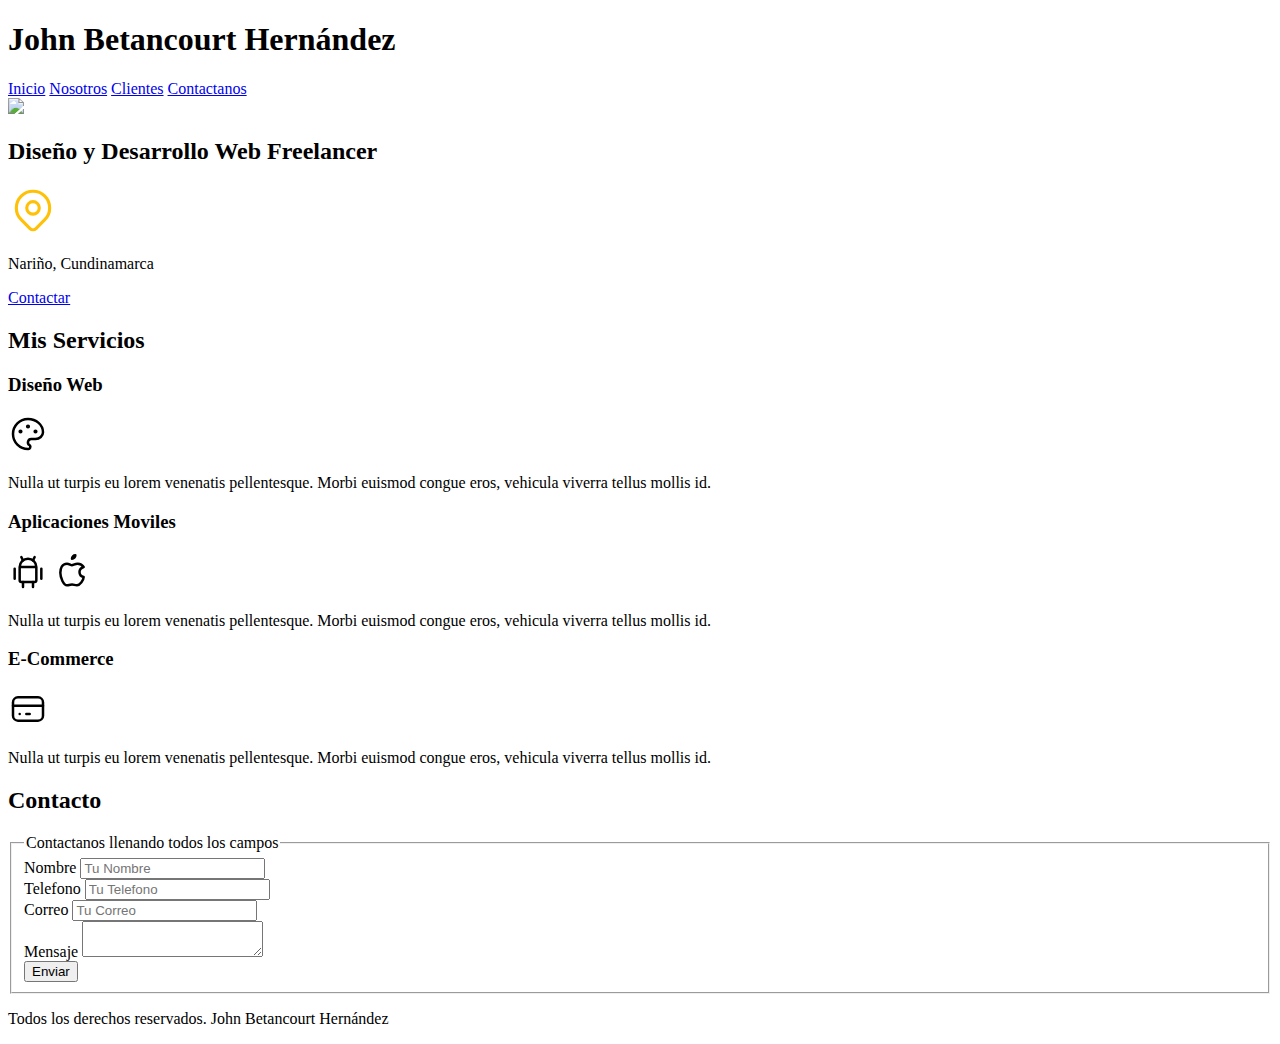
==== nosotros/nosotros.html @ 54fe2833 "ordeno los archivos" ====
<!DOCTYPE html>
<html lang="en">
<head>
    <meta charset="UTF-8">
    <meta http-equiv="X-UA-Compatible" content="IE=edge">
    <meta name="viewport" content="width=device-width, initial-scale=1.0">
    <title>Diseñador Freelancer</title>
    <link rel="preload" href="css/styles.css" as="style">
    <link href="css/styles.css" rel="stylesheet">
</head>
<body>
    <header>
        <h1>John Betancourt Hernández</h1>
    </header>

    <nav>
        <a href="#">Inicio</a>
        <a href="#">Nosotros</a>
        <a href="#">Clientes</a>
        <a href="#">Contactanos</a>
    </nav>

    <img src="img/hero.jpg">
    
    <section>
        <h2>Diseño y Desarrollo Web Freelancer</h2>
        <p>
            <svg xmlns="http://www.w3.org/2000/svg" class="icon icon-tabler icon-tabler-map-pin" width="50" height="50" viewBox="0 0 24 24" stroke-width="1.5" stroke="#FFC107" fill="none" stroke-linecap="round" stroke-linejoin="round">
                <path stroke="none" d="M0 0h24v24H0z" fill="none"/>
                <circle cx="12" cy="11" r="3" />
                <path d="M17.657 16.657l-4.243 4.243a2 2 0 0 1 -2.827 0l-4.244 -4.243a8 8 0 1 1 11.314 0z" />
              </svg>
        </p>
        <p>Nariño, Cundinamarca</p>

        <a href="#">Contactar</a>
    </section>

    <main>
        <h2>Mis Servicios</h2>

        <section>
            <h3>Diseño Web</h3>
            <svg xmlns="http://www.w3.org/2000/svg" class="icon icon-tabler icon-tabler-palette" width="40" height="40" viewBox="0 0 24 24" stroke-width="1.5" stroke="#000000" fill="none" stroke-linecap="round" stroke-linejoin="round">
                <path stroke="none" d="M0 0h24v24H0z" fill="none"/>
                <path d="M12 21a9 9 0 1 1 0 -18a9 8 0 0 1 9 8a4.5 4 0 0 1 -4.5 4h-2.5a2 2 0 0 0 -1 3.75a1.3 1.3 0 0 1 -1 2.25" />
                <circle cx="7.5" cy="10.5" r=".5" fill="currentColor" />
                <circle cx="12" cy="7.5" r=".5" fill="currentColor" />
                <circle cx="16.5" cy="10.5" r=".5" fill="currentColor" />
              </svg>
            <p>Nulla ut turpis eu lorem venenatis pellentesque. Morbi euismod congue eros, vehicula viverra tellus mollis id.</p>
        </section>
        
        <section>
            <h3>Aplicaciones Moviles</h3>
            <svg xmlns="http://www.w3.org/2000/svg" class="icon icon-tabler icon-tabler-brand-android" width="40" height="40" viewBox="0 0 24 24" stroke-width="1.5" stroke="#000000" fill="none" stroke-linecap="round" stroke-linejoin="round">
                <path stroke="none" d="M0 0h24v24H0z" fill="none"/>
                <line x1="4" y1="10" x2="4" y2="16" />
                <line x1="20" y1="10" x2="20" y2="16" />
                <path d="M7 9h10v8a1 1 0 0 1 -1 1h-8a1 1 0 0 1 -1 -1v-8a5 5 0 0 1 10 0" />
                <line x1="8" y1="3" x2="9" y2="5" />
                <line x1="16" y1="3" x2="15" y2="5" />
                <line x1="9" y1="18" x2="9" y2="21" />
                <line x1="15" y1="18" x2="15" y2="21" />
              </svg>

            <svg xmlns="http://www.w3.org/2000/svg" class="icon icon-tabler icon-tabler-brand-apple" width="40" height="40" viewBox="0 0 24 24" stroke-width="1.5" stroke="#000000" fill="none" stroke-linecap="round" stroke-linejoin="round">
                <path stroke="none" d="M0 0h24v24H0z" fill="none"/>
                <path d="M9 7c-3 0 -4 3 -4 5.5c0 3 2 7.5 4 7.5c1.088 -.046 1.679 -.5 3 -.5c1.312 0 1.5 .5 3 .5s4 -3 4 -5c-.028 -.01 -2.472 -.403 -2.5 -3c-.019 -2.17 2.416 -2.954 2.5 -3c-1.023 -1.492 -2.951 -1.963 -3.5 -2c-1.433 -.111 -2.83 1 -3.5 1c-.68 0 -1.9 -1 -3 -1z" />
                <path d="M12 4a2 2 0 0 0 2 -2a2 2 0 0 0 -2 2" />
              </svg>
            <p>Nulla ut turpis eu lorem venenatis pellentesque. Morbi euismod congue eros, vehicula viverra tellus mollis id.</p>
        </section>
        
        <section>
            <h3>E-Commerce</h3>
            <svg xmlns="http://www.w3.org/2000/svg" class="icon icon-tabler icon-tabler-credit-card" width="40" height="40" viewBox="0 0 24 24" stroke-width="1.5" stroke="#000000" fill="none" stroke-linecap="round" stroke-linejoin="round">
                <path stroke="none" d="M0 0h24v24H0z" fill="none"/>
                <rect x="3" y="5" width="18" height="14" rx="3" />
                <line x1="3" y1="10" x2="21" y2="10" />
                <line x1="7" y1="15" x2="7.01" y2="15" />
                <line x1="11" y1="15" x2="13" y2="15" />
              </svg>
            <p>Nulla ut turpis eu lorem venenatis pellentesque. Morbi euismod congue eros, vehicula viverra tellus mollis id.</p>
        </section>
    </main>
    
    <section>
        <h2>Contacto</h2>

        <form>
            <fieldset>
                <legend>Contactanos llenando todos los campos</legend>
                <div>
                    <label>Nombre</label>
                    <input type="text" placeholder="Tu Nombre">
                </div>
                <div>
                    <label>Telefono</label>
                    <input type="tel" placeholder="Tu Telefono">
                </div>
                <div>
                    <label>Correo</label>
                    <input type="email" placeholder="Tu Correo">
                </div>
                <div>
                    <label>Mensaje</label>
                    <textarea></textarea>
                </div>
                <div>
                    <input type="submit" value="Enviar">
                </div>
            </fieldset>
        </form>
    </section>
    
    <footer>
        <p>Todos los derechos reservados. John Betancourt Hernández</p>
    </footer>
</body>
</html>
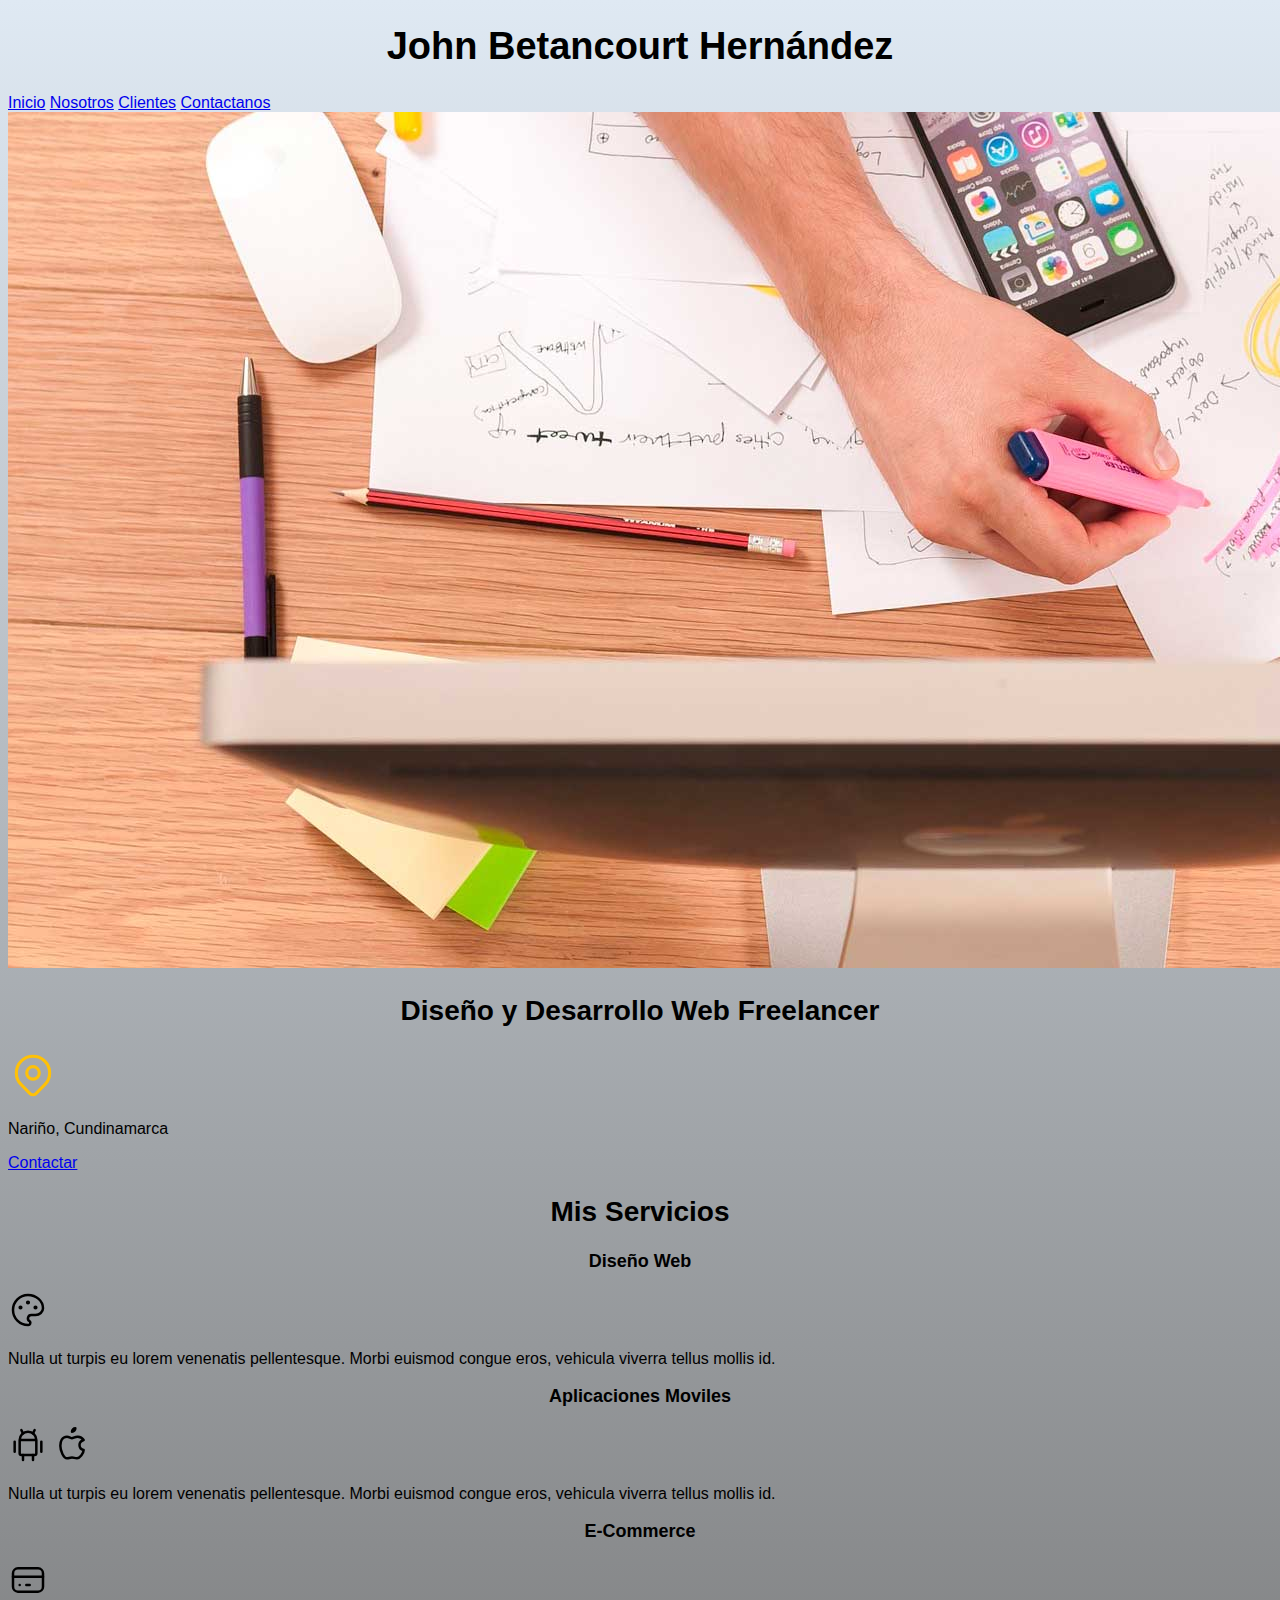
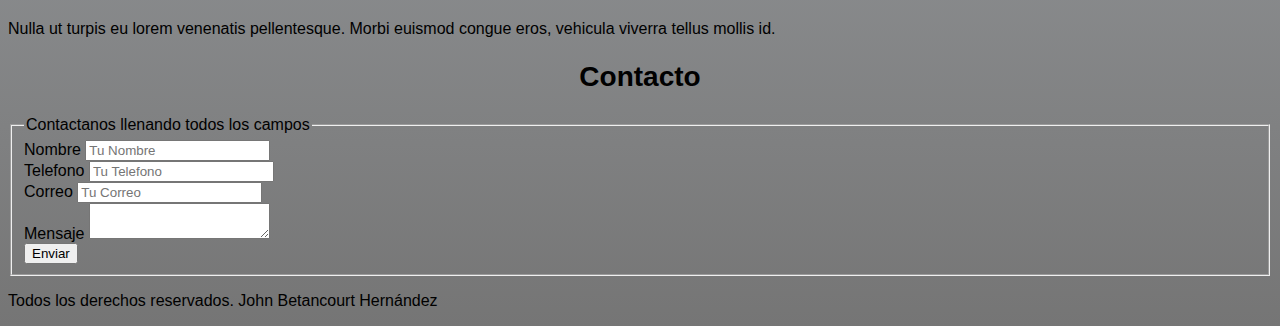
==== commit ceaecd94: "se ha corregido las direcciones web de la pagina" ====
--- a/nosotros/nosotros.html
+++ b/nosotros/nosotros.html
@@ -5,8 +5,8 @@
     <meta http-equiv="X-UA-Compatible" content="IE=edge">
     <meta name="viewport" content="width=device-width, initial-scale=1.0">
     <title>Diseñador Freelancer</title>
-    <link rel="preload" href="css/styles.css" as="style">
-    <link href="css/styles.css" rel="stylesheet">
+    <link rel="preload" href="../css/styles.css" as="style">
+    <link href="../css/styles.css" rel="stylesheet">
 </head>
 <body>
     <header>
@@ -14,13 +14,13 @@
     </header>
 
     <nav>
-        <a href="#">Inicio</a>
+        <a href="../index.html">Inicio</a>
         <a href="#">Nosotros</a>
         <a href="#">Clientes</a>
         <a href="#">Contactanos</a>
     </nav>
 
-    <img src="img/hero.jpg">
+    <img src="../img/hero.jpg">
     
     <section>
         <h2>Diseño y Desarrollo Web Freelancer</h2>
--- a/css/styles.css
+++ b/css/styles.css
@@ -0,0 +1,247 @@
+:root {
+    --blanco: #ffffff;
+    --negro: #212121;
+    --primario: #FFC107;
+    --secundario: hsl(186, 100%, 33%);
+    --gris: #757575;
+    --gris-claro: #DFE9F3;
+}
+
+/* Globales */
+html {
+    font-size: 62.5%;
+    box-sizing: border-box; /* Hack para Box Model */
+    scroll-snap-type: y mandatory;
+}
+
+/* Scroll Snap */
+.navegacion-principal,
+.servicios,
+.formulario {
+    scroll-snap-align: center;
+    scroll-snap-stop: always;
+}
+
+*, *:before, *:after {
+    box-sizing: inherit;
+}
+body {
+    font-size: 16px; /* 1rem = 10px */
+    font-family: 'Krub', sans-serif;
+    background-image: linear-gradient(to top, var(--gris) 0%, var(--gris-claro) 100%);
+}
+
+.contenedor {
+    max-width: 120rem;
+    margin: 0 auto;
+}
+.boton{
+    background-color: var(--secundario);
+    color: var(--blanco);
+    padding: 1rem 3rem;
+    margin-top: 3rem;
+    font-size: 2rem;
+    text-decoration: none;
+    text-transform: uppercase;
+    font-weight: bold;
+    border-radius: .5rem;
+    width: 70%;
+    text-align: center;
+    border: none;
+}
+@media (min-width:480px) {
+    .boton { 
+        width: auto;
+    }
+}
+.boton:hover {
+    cursor: pointer;
+}
+.sombra {
+    -webkit-box-shadow: 0px 5px 15px 0px rgba(112,112,112,0.48);
+    -moz-box-shadow: 0px 5px 15px 0px rgba(112,112,112,0.48);
+    box-shadow: 0px 5px 15px 0px rgba(112,112,112,0.48);
+    background-color: var(--blanco);
+    padding: 2rem;
+    border-radius: 2rem;
+}
+
+/* Tipografia */
+h1 {
+    font-size: 3.8rem;
+}
+h2 {
+    font-size: 2.8rem;
+}
+h3 {
+    font-size: 1.8rem;
+}
+
+h1, h2, h3 {
+    text-align: center;
+}
+
+/* Titulos */
+.titulo span {
+    font-size: 2rem;
+}
+
+/* Utilidades */
+.w-sm-100 {
+    width: 100%;
+}
+@media (min-width:768px) {
+    .w-sm-100 {
+        width: auto;
+    }
+}
+.flex {
+    display: flex;
+}
+.alinear-derecha {
+    justify-content: flex-end;
+}
+
+/* Navegacion Principal */
+.nav-bg {
+    background-color: var(--secundario);
+}
+.navegacion-principal {
+    display: flex;
+    flex-direction: column;
+    align-items: center;
+}
+@media (min-width:480px) {
+    .navegacion-principal{
+        flex-direction: row;
+        justify-content: space-around;
+    }
+}
+.navegacion-principal a {
+    color: var(--blanco);
+    text-decoration: none;
+    font-size: 2rem;
+    font-weight: 700;
+    padding: 1rem;
+}
+.navegacion-principal a:hover {
+    background-color: var(--primario);
+    color: var(--negro);
+}
+
+/* Hero */
+.hero {
+    background-image: url(../img/hero.jpg);
+    background-repeat: no-repeat;
+    background-size: cover;
+    height: 450px;
+    position: relative;
+    margin-bottom: 2rem;
+}
+.contenido-hero {
+    position: absolute;
+    background-color: rgba(0, 0, 0, .7);/**anterior**/
+    background-color: rgb(0 0 0 / 70%);
+    width: 100%;
+    height: 100%;
+
+    display: flex;
+    flex-direction: column;
+    align-items: center;
+    justify-content: center;
+}
+.contenido-hero h1,
+.contenido-hero p{
+    color: var(--blanco);
+}
+.contenido-hero .ubicacion {
+    display: flex;
+    flex-direction: row;
+    align-items: flex-end;
+}
+
+/* Servicios */
+@media (min-width: 768px) {
+    .servicios {
+        display: grid;
+        grid-template-columns: repeat(3, 1fr);
+        column-gap: 2rem;
+    }
+}
+.servicio {
+    display: flex;
+    flex-direction: column;
+    align-items: center;
+}
+.servicio h3 {
+    color: var(--secundario);
+    font-weight: 400;
+}
+.servicio p {
+    line-height: 2;
+    text-align: center;
+}
+.servicios .iconos {
+    height: 15rem;
+    width: 15rem;
+    background-color: var(--primario);
+    border-radius: 50%;
+    display: flex;
+    justify-content: space-evenly;
+    align-items: center;
+}
+/* Contacto */
+
+.formulario {
+    background-color: var(--gris);
+    width: min(60rem, 100% );/* utiliza el valor mas pequeño*/
+    margin: 0 auto;
+    padding: 2rem;
+    border-radius: 1rem;
+}
+.formulario fieldset {
+    border: none;
+}
+.formulario legend {
+    text-align: center;
+    font-size: 1.8rem;
+    text-transform: uppercase;
+    font-weight: 700;
+    margin-bottom: 2rem;
+    color: var(--primario);
+}
+@media (min-width:768px) {
+    .contenedor-campos {
+        display: grid;
+        grid-template-columns: 1fr 1fr;
+        grid-template-rows: auto auto 20rem;
+        column-gap: 1rem;
+    }
+    .campo:nth-child(3),
+    .campo:nth-child(4) {
+        grid-column: 1 / 3;
+    }
+}
+.campo {
+    margin-bottom: 1rem;
+}
+.campo label{
+    color: var(--blanco);
+    font-weight: bold;
+    margin-bottom: .5rem;
+    display: block;
+}
+.campo textarea {
+    height: 20rem;
+}
+.campo .input-text {
+    width: 100%;
+    border: none;
+    padding: 1.5rem;
+    border-radius: .5rem;
+}
+
+/* Footer */
+.footer { 
+    text-align: center;
+}--- a/css/styles.css
+++ b/css/styles.css
@@ -0,0 +1,247 @@
+:root {
+    --blanco: #ffffff;
+    --negro: #212121;
+    --primario: #FFC107;
+    --secundario: hsl(186, 100%, 33%);
+    --gris: #757575;
+    --gris-claro: #DFE9F3;
+}
+
+/* Globales */
+html {
+    font-size: 62.5%;
+    box-sizing: border-box; /* Hack para Box Model */
+    scroll-snap-type: y mandatory;
+}
+
+/* Scroll Snap */
+.navegacion-principal,
+.servicios,
+.formulario {
+    scroll-snap-align: center;
+    scroll-snap-stop: always;
+}
+
+*, *:before, *:after {
+    box-sizing: inherit;
+}
+body {
+    font-size: 16px; /* 1rem = 10px */
+    font-family: 'Krub', sans-serif;
+    background-image: linear-gradient(to top, var(--gris) 0%, var(--gris-claro) 100%);
+}
+
+.contenedor {
+    max-width: 120rem;
+    margin: 0 auto;
+}
+.boton{
+    background-color: var(--secundario);
+    color: var(--blanco);
+    padding: 1rem 3rem;
+    margin-top: 3rem;
+    font-size: 2rem;
+    text-decoration: none;
+    text-transform: uppercase;
+    font-weight: bold;
+    border-radius: .5rem;
+    width: 70%;
+    text-align: center;
+    border: none;
+}
+@media (min-width:480px) {
+    .boton { 
+        width: auto;
+    }
+}
+.boton:hover {
+    cursor: pointer;
+}
+.sombra {
+    -webkit-box-shadow: 0px 5px 15px 0px rgba(112,112,112,0.48);
+    -moz-box-shadow: 0px 5px 15px 0px rgba(112,112,112,0.48);
+    box-shadow: 0px 5px 15px 0px rgba(112,112,112,0.48);
+    background-color: var(--blanco);
+    padding: 2rem;
+    border-radius: 2rem;
+}
+
+/* Tipografia */
+h1 {
+    font-size: 3.8rem;
+}
+h2 {
+    font-size: 2.8rem;
+}
+h3 {
+    font-size: 1.8rem;
+}
+
+h1, h2, h3 {
+    text-align: center;
+}
+
+/* Titulos */
+.titulo span {
+    font-size: 2rem;
+}
+
+/* Utilidades */
+.w-sm-100 {
+    width: 100%;
+}
+@media (min-width:768px) {
+    .w-sm-100 {
+        width: auto;
+    }
+}
+.flex {
+    display: flex;
+}
+.alinear-derecha {
+    justify-content: flex-end;
+}
+
+/* Navegacion Principal */
+.nav-bg {
+    background-color: var(--secundario);
+}
+.navegacion-principal {
+    display: flex;
+    flex-direction: column;
+    align-items: center;
+}
+@media (min-width:480px) {
+    .navegacion-principal{
+        flex-direction: row;
+        justify-content: space-around;
+    }
+}
+.navegacion-principal a {
+    color: var(--blanco);
+    text-decoration: none;
+    font-size: 2rem;
+    font-weight: 700;
+    padding: 1rem;
+}
+.navegacion-principal a:hover {
+    background-color: var(--primario);
+    color: var(--negro);
+}
+
+/* Hero */
+.hero {
+    background-image: url(../img/hero.jpg);
+    background-repeat: no-repeat;
+    background-size: cover;
+    height: 450px;
+    position: relative;
+    margin-bottom: 2rem;
+}
+.contenido-hero {
+    position: absolute;
+    background-color: rgba(0, 0, 0, .7);/**anterior**/
+    background-color: rgb(0 0 0 / 70%);
+    width: 100%;
+    height: 100%;
+
+    display: flex;
+    flex-direction: column;
+    align-items: center;
+    justify-content: center;
+}
+.contenido-hero h1,
+.contenido-hero p{
+    color: var(--blanco);
+}
+.contenido-hero .ubicacion {
+    display: flex;
+    flex-direction: row;
+    align-items: flex-end;
+}
+
+/* Servicios */
+@media (min-width: 768px) {
+    .servicios {
+        display: grid;
+        grid-template-columns: repeat(3, 1fr);
+        column-gap: 2rem;
+    }
+}
+.servicio {
+    display: flex;
+    flex-direction: column;
+    align-items: center;
+}
+.servicio h3 {
+    color: var(--secundario);
+    font-weight: 400;
+}
+.servicio p {
+    line-height: 2;
+    text-align: center;
+}
+.servicios .iconos {
+    height: 15rem;
+    width: 15rem;
+    background-color: var(--primario);
+    border-radius: 50%;
+    display: flex;
+    justify-content: space-evenly;
+    align-items: center;
+}
+/* Contacto */
+
+.formulario {
+    background-color: var(--gris);
+    width: min(60rem, 100% );/* utiliza el valor mas pequeño*/
+    margin: 0 auto;
+    padding: 2rem;
+    border-radius: 1rem;
+}
+.formulario fieldset {
+    border: none;
+}
+.formulario legend {
+    text-align: center;
+    font-size: 1.8rem;
+    text-transform: uppercase;
+    font-weight: 700;
+    margin-bottom: 2rem;
+    color: var(--primario);
+}
+@media (min-width:768px) {
+    .contenedor-campos {
+        display: grid;
+        grid-template-columns: 1fr 1fr;
+        grid-template-rows: auto auto 20rem;
+        column-gap: 1rem;
+    }
+    .campo:nth-child(3),
+    .campo:nth-child(4) {
+        grid-column: 1 / 3;
+    }
+}
+.campo {
+    margin-bottom: 1rem;
+}
+.campo label{
+    color: var(--blanco);
+    font-weight: bold;
+    margin-bottom: .5rem;
+    display: block;
+}
+.campo textarea {
+    height: 20rem;
+}
+.campo .input-text {
+    width: 100%;
+    border: none;
+    padding: 1.5rem;
+    border-radius: .5rem;
+}
+
+/* Footer */
+.footer { 
+    text-align: center;
+}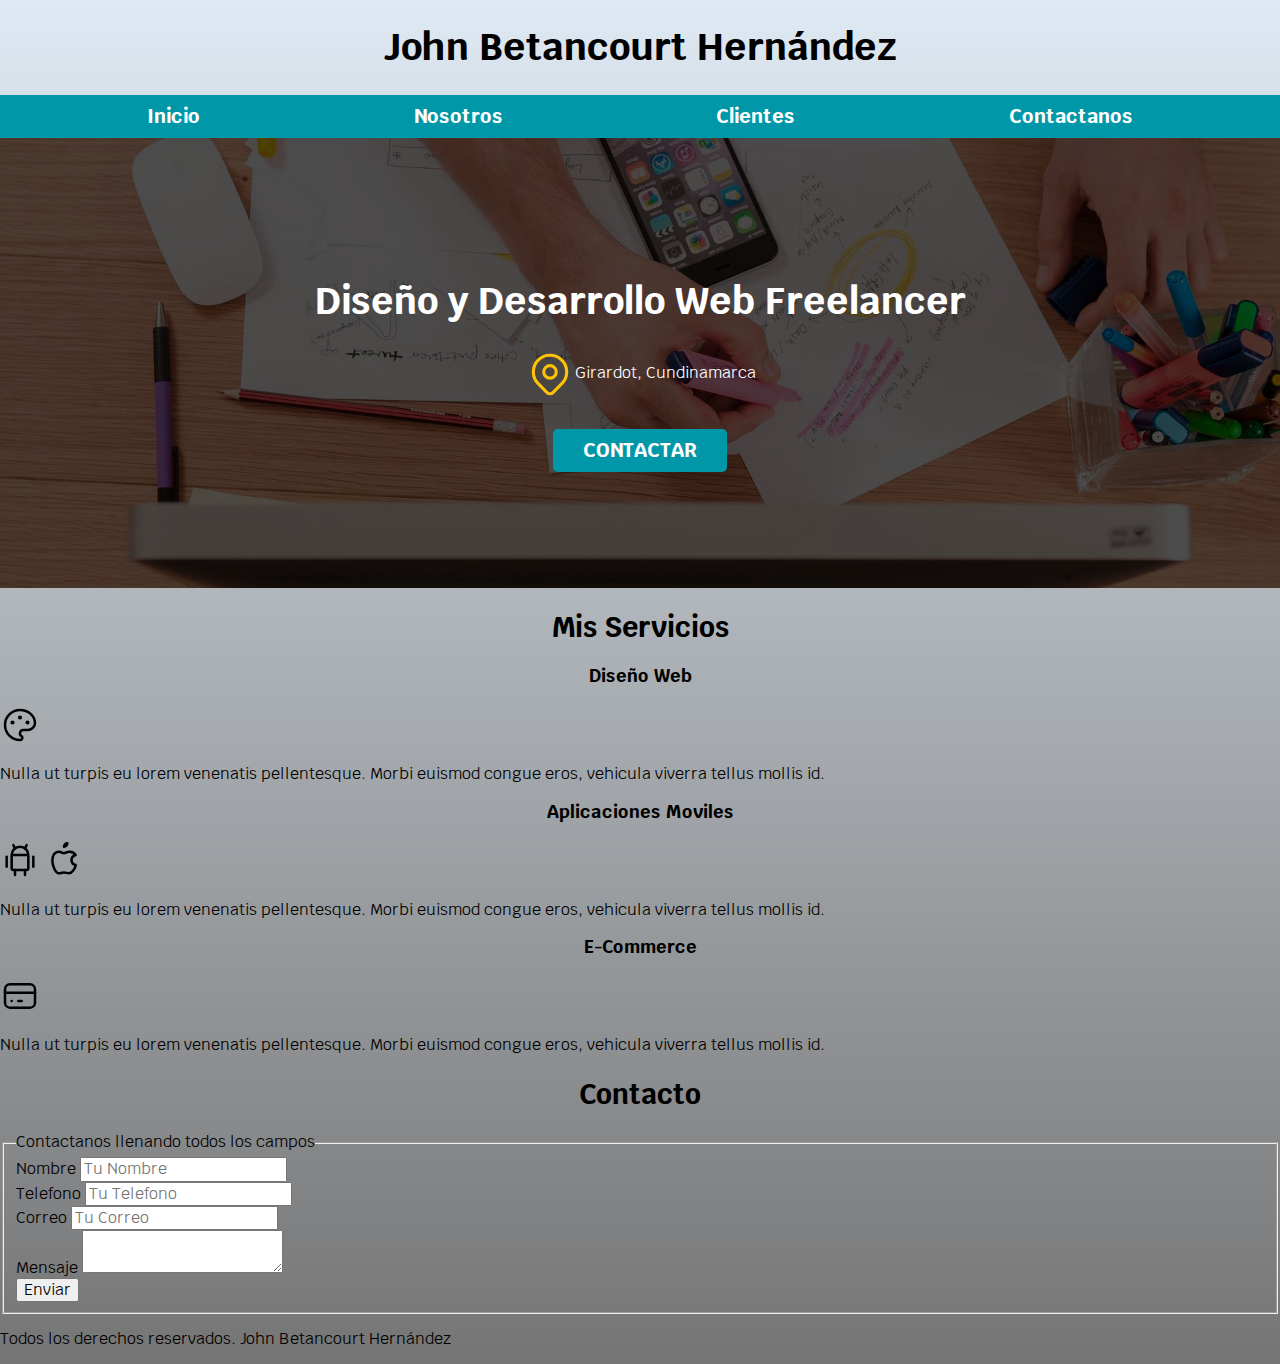
==== commit 807dadba: "se mejora la interfaz en la pagina nosotros" ====
--- a/nosotros/nosotros.html
+++ b/nosotros/nosotros.html
@@ -5,6 +5,11 @@
     <meta http-equiv="X-UA-Compatible" content="IE=edge">
     <meta name="viewport" content="width=device-width, initial-scale=1.0">
     <title>Diseñador Freelancer</title>
+    <link rel="preload" href="../css/normalize.css" as="style">
+    <link rel="stylesheet" href="../css/normalize.css">
+    <link rel="preconnect" href="https://fonts.googleapis.com">
+    <link rel="preconnect" href="https://fonts.gstatic.com" crossorigin>
+    <link href="https://fonts.googleapis.com/css2?family=Krub:wght@400;700&display=swap" rel="stylesheet">
     <link rel="preload" href="../css/styles.css" as="style">
     <link href="../css/styles.css" rel="stylesheet">
 </head>
@@ -13,27 +18,28 @@
         <h1>John Betancourt Hernández</h1>
     </header>
 
-    <nav>
-        <a href="../index.html">Inicio</a>
-        <a href="#">Nosotros</a>
-        <a href="#">Clientes</a>
-        <a href="#">Contactanos</a>
-    </nav>
-
-    <img src="../img/hero.jpg">
+    <div class="nav-bg">
+        <nav class="navegacion-principal contenedor">
+            <a href="../index.html">Inicio</a>
+            <a href="#">Nosotros</a>
+            <a href="#">Clientes</a>
+            <a href="#">Contactanos</a>
+        </nav>
+    </div>
     
-    <section>
-        <h2>Diseño y Desarrollo Web Freelancer</h2>
-        <p>
-            <svg xmlns="http://www.w3.org/2000/svg" class="icon icon-tabler icon-tabler-map-pin" width="50" height="50" viewBox="0 0 24 24" stroke-width="1.5" stroke="#FFC107" fill="none" stroke-linecap="round" stroke-linejoin="round">
-                <path stroke="none" d="M0 0h24v24H0z" fill="none"/>
-                <circle cx="12" cy="11" r="3" />
-                <path d="M17.657 16.657l-4.243 4.243a2 2 0 0 1 -2.827 0l-4.244 -4.243a8 8 0 1 1 11.314 0z" />
-              </svg>
-        </p>
-        <p>Nariño, Cundinamarca</p>
-
-        <a href="#">Contactar</a>
+    <section class="hero">
+        <div class="contenido-hero">
+            <h1>Diseño y Desarrollo Web <span>Freelancer</span></h1>
+            <div class="ubicacion">
+                <svg xmlns="http://www.w3.org/2000/svg" class="icon icon-tabler icon-tabler-map-pin" width="50" height="50" viewBox="0 0 24 24" stroke-width="1.5" stroke="#FFC107" fill="none" stroke-linecap="round" stroke-linejoin="round">
+                    <path stroke="none" d="M0 0h24v24H0z" fill="none"/>
+                    <circle cx="12" cy="11" r="3" />
+                    <path d="M17.657 16.657l-4.243 4.243a2 2 0 0 1 -2.827 0l-4.244 -4.243a8 8 0 1 1 11.314 0z" />
+                </svg>
+                <p>Girardot, Cundinamarca</p>
+            </div>
+            <a class="boton" href="#" class="boton">Contactar</a>
+        </div> <!-- .contenido hero-->
     </section>
 
     <main>
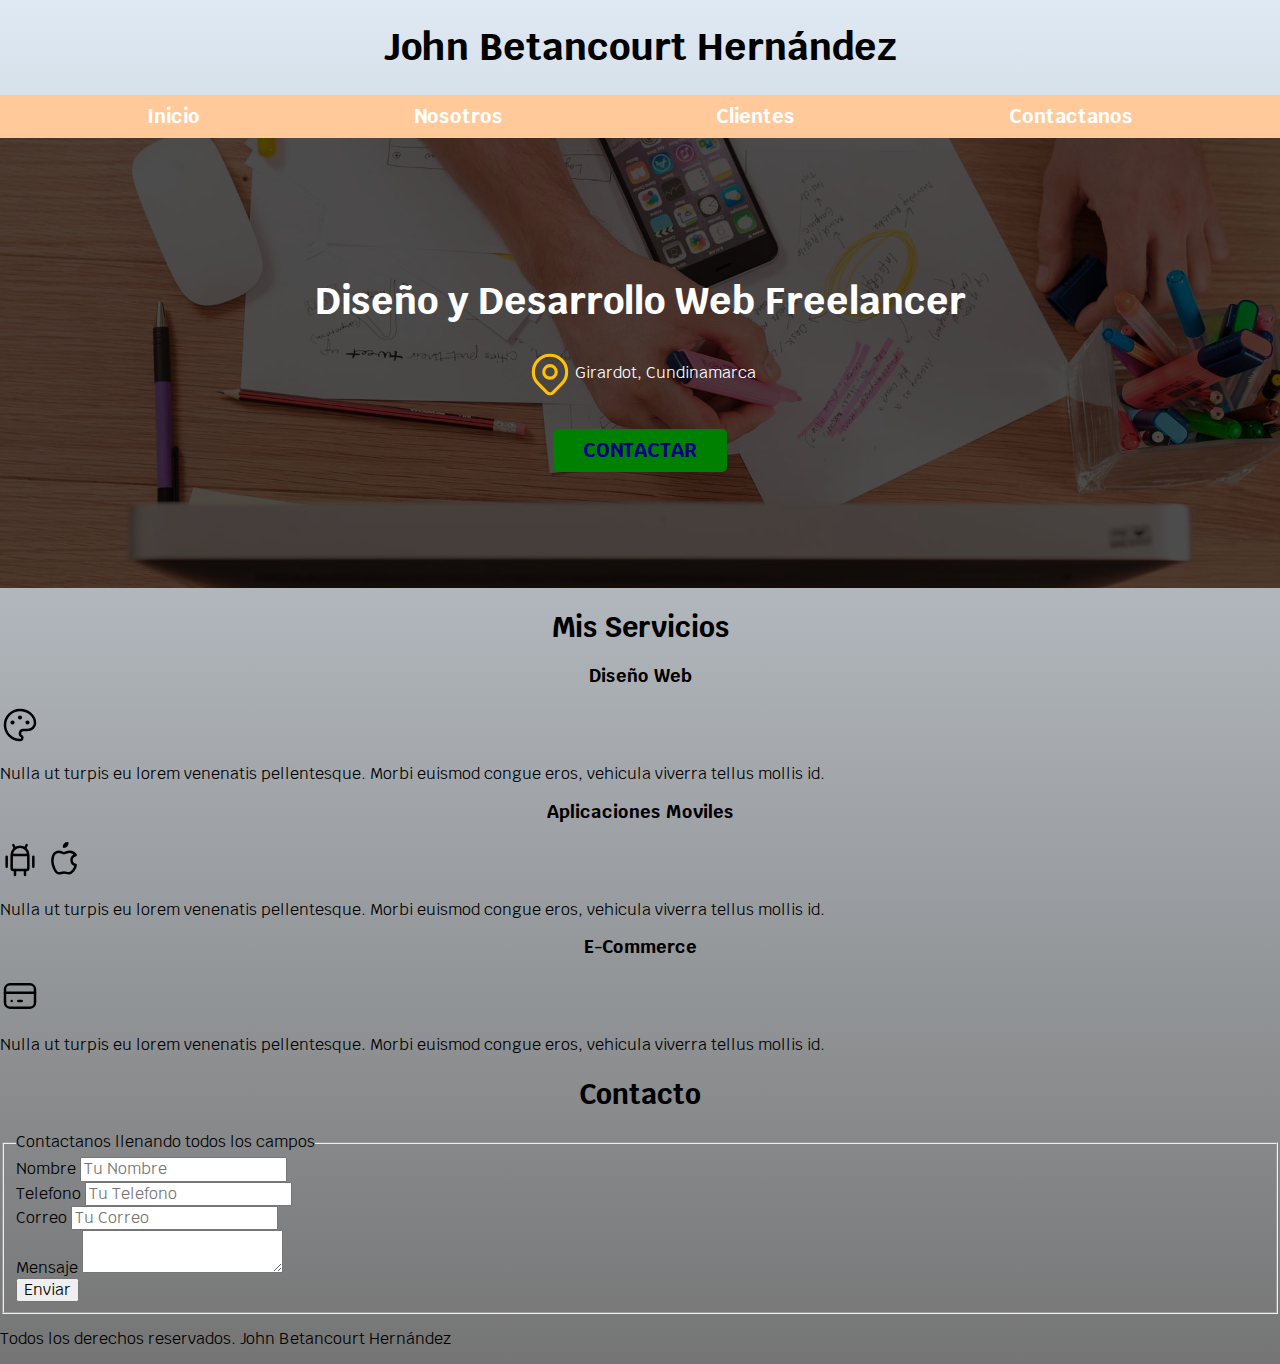
==== commit 670bb4ab: "Update nosotros.html" ====
--- a/nosotros/nosotros.html
+++ b/nosotros/nosotros.html
@@ -4,6 +4,7 @@
     <meta charset="UTF-8">
     <meta http-equiv="X-UA-Compatible" content="IE=edge">
     <meta name="viewport" content="width=device-width, initial-scale=1.0">
+    <meta name="description" content="Este es el sitio web del Freelancer John Betancourt">
     <title>Diseñador Freelancer</title>
     <link rel="preload" href="../css/normalize.css" as="style">
     <link rel="stylesheet" href="../css/normalize.css">
@@ -124,4 +125,4 @@
         <p>Todos los derechos reservados. John Betancourt Hernández</p>
     </footer>
 </body>
-</html>+</html>
--- a/css/styles.css
+++ b/css/styles.css
@@ -1,8 +1,8 @@
 :root {
     --blanco: #ffffff;
     --negro: #212121;
-    --primario: #FFC107;
-    --secundario: hsl(186, 100%, 33%);
+    --primario: #FFC000;
+    --secundario: #FFC999;
     --gris: #757575;
     --gris-claro: #DFE9F3;
 }
@@ -36,8 +36,8 @@
     margin: 0 auto;
 }
 .boton{
-    background-color: var(--secundario);
-    color: var(--blanco);
+    background-color: green;
+    color: darkblue;
     padding: 1rem 3rem;
     margin-top: 3rem;
     font-size: 2rem;
--- a/css/styles.css
+++ b/css/styles.css
@@ -1,8 +1,8 @@
 :root {
     --blanco: #ffffff;
     --negro: #212121;
-    --primario: #FFC107;
-    --secundario: hsl(186, 100%, 33%);
+    --primario: #FFC000;
+    --secundario: #FFC999;
     --gris: #757575;
     --gris-claro: #DFE9F3;
 }
@@ -36,8 +36,8 @@
     margin: 0 auto;
 }
 .boton{
-    background-color: var(--secundario);
-    color: var(--blanco);
+    background-color: green;
+    color: darkblue;
     padding: 1rem 3rem;
     margin-top: 3rem;
     font-size: 2rem;
